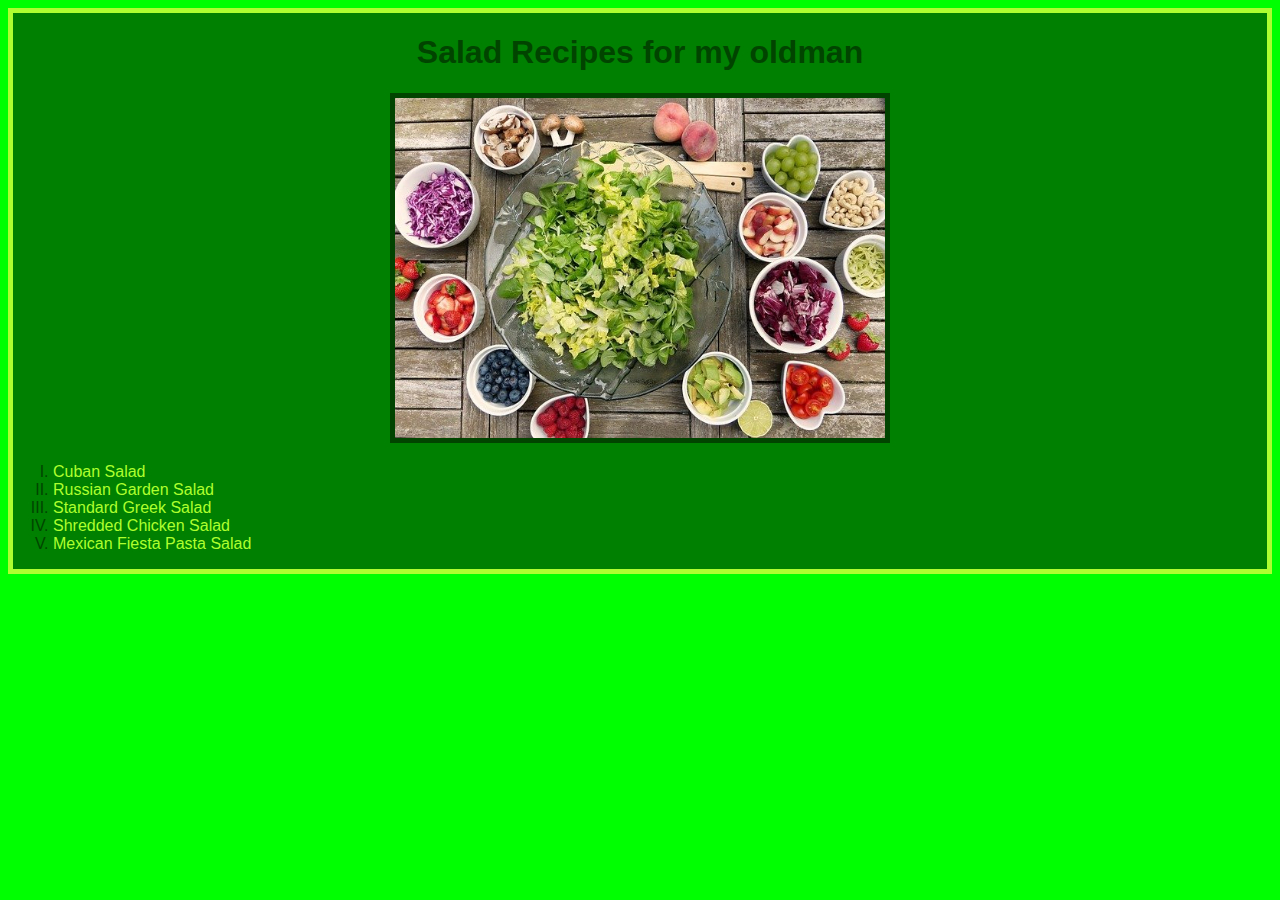
==== index.html @ 22b6e7c5 "Add finished index page with css" ====
<!DOCTYPE html>
<html lang="en">

<head>
    <meta charset="UTF-8">
    <meta name="viewport" content="width=device-width, initial-scale=1.0">
    <title>Salad recipes</title>
    <link rel="stylesheet" href="/style.css">
</head>

<body>
    <div id="container">
        <h1>Salad Recipes for my oldman</h1>

        <img src="/images/salad.jpg" alt="Salads">

        <ol type="I">
            <li>
                <a href="" target="_blank">Cuban Salad</a>
            </li>
            <li>
                <a href="">Russian Garden Salad</a>
            </li>
            <li>
                <a href="">Standard Greek Salad</a>
            </li>
            <li>
                <a href="">Shredded Chicken Salad</a>
            </li>
            <li>
                <a href="">Mexican Fiesta Pasta Salad</a>
            </li>
        </ol>
    </div>
</body>

</html>
---- style.css ----
* {
    box-sizing: border-box;
}

body {
    background-color: #0f0;
}

img {
    width: 500px;
    height: 350px;
    border: 5px solid #040;
}

#container {
    border: 5px solid greenyellow;
    background-color: green;
    margin: 0 auto;
    font-family: Impact, sans-serif;
    color: #040;
    text-align: center;
    max-height: 400px;
    max-height: 800px;
}

li {
    text-align: left;
}

a:link {
    color: #006700;
    text-decoration: none;
}

a:visited {
    color: greenyellow;
    text-decoration: none;
}

a:hover {
    color: #4ca64c;
    text-decoration: underline;
}

a:active {
    color: #00cd00;
    text-decoration: none;
}
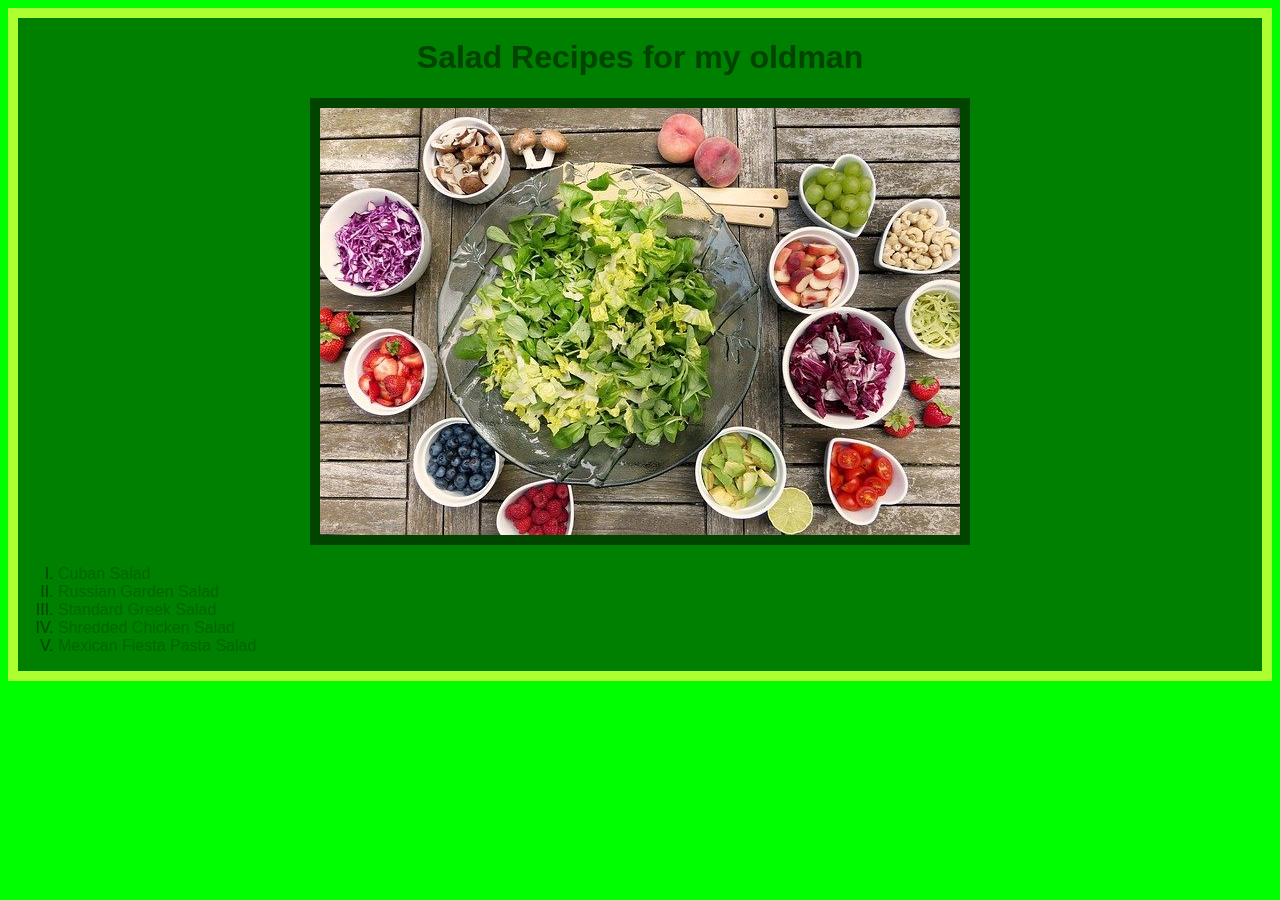
==== commit 0ae7fa8b: "Add final touch to index and add recipes file for links" ====
--- a/index.html
+++ b/index.html
@@ -6,6 +6,7 @@
     <meta name="viewport" content="width=device-width, initial-scale=1.0">
     <title>Salad recipes</title>
     <link rel="stylesheet" href="/style.css">
+    <link rel="icon" type="image/x-icon" href="/images/icons8-broccoli-16.png">
 </head>
 
 <body>
@@ -16,19 +17,19 @@
 
         <ol type="I">
             <li>
-                <a href="" target="_blank">Cuban Salad</a>
+                <a href="/recipes/cuban_salad.html" target="_blank">Cuban Salad</a>
             </li>
             <li>
-                <a href="">Russian Garden Salad</a>
+                <a href="/recipes/russian_garden_alad.html" target="_blank">Russian Garden Salad</a>
             </li>
             <li>
-                <a href="">Standard Greek Salad</a>
+                <a href="/recipes/standard_greek_galad.html" target="_blank">Standard Greek Salad</a>
             </li>
             <li>
-                <a href="">Shredded Chicken Salad</a>
+                <a href="/recipes/shredded _chicken_salad.html" target="_blank">Shredded Chicken Salad</a>
             </li>
             <li>
-                <a href="">Mexican Fiesta Pasta Salad</a>
+                <a href="/recipes/mexican_fiesta_pasta_salad.html" target="_blank">Mexican Fiesta Pasta Salad</a>
             </li>
         </ol>
     </div>
--- a/style.css
+++ b/style.css
@@ -7,13 +7,13 @@
 }
 
 img {
-    width: 500px;
-    height: 350px;
-    border: 5px solid #040;
+    max-width: 100%;
+    max-height: 100%;
+    border: 10px solid #040;
 }
 
 #container {
-    border: 5px solid greenyellow;
+    border: 10px solid greenyellow;
     background-color: green;
     margin: 0 auto;
     font-family: Impact, sans-serif;
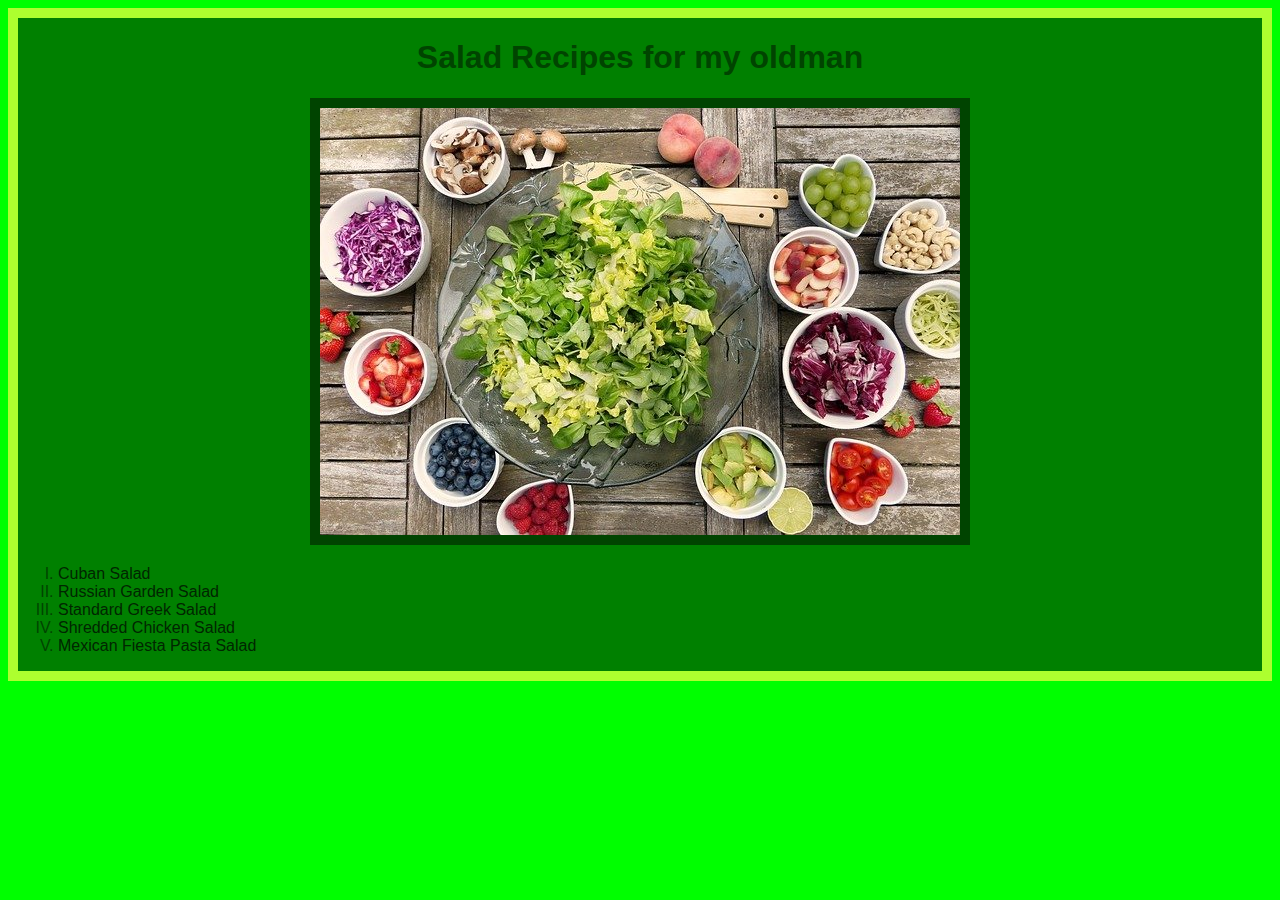
==== commit 93637e51: "fix html legacy problems" ====
--- a/index.html
+++ b/index.html
@@ -5,8 +5,8 @@
     <meta charset="UTF-8">
     <meta name="viewport" content="width=device-width, initial-scale=1.0">
     <title>Salad recipes</title>
+    <link rel="icon" type="image/x-icon" href="/images/icons8-broccoli-16.png">
     <link rel="stylesheet" href="/style.css">
-    <link rel="icon" type="image/x-icon" href="/images/icons8-broccoli-16.png">
 </head>
 
 <body>
@@ -15,7 +15,7 @@
 
         <img src="/images/salad.jpg" alt="Salads">
 
-        <ol type="I">
+        <ol>
             <li>
                 <a href="/recipes/cuban_salad.html" target="_blank">Cuban Salad</a>
             </li>
@@ -26,7 +26,7 @@
                 <a href="/recipes/standard_greek_galad.html" target="_blank">Standard Greek Salad</a>
             </li>
             <li>
-                <a href="/recipes/shredded _chicken_salad.html" target="_blank">Shredded Chicken Salad</a>
+                <a href="/recipes/shredded_chicken_salad.html" target="_blank">Shredded Chicken Salad</a>
             </li>
             <li>
                 <a href="/recipes/mexican_fiesta_pasta_salad.html" target="_blank">Mexican Fiesta Pasta Salad</a>
--- a/style.css
+++ b/style.css
@@ -10,6 +10,10 @@
     max-width: 100%;
     max-height: 100%;
     border: 10px solid #040;
+}
+
+ol {
+    list-style: upper-roman;
 }
 
 #container {
@@ -28,7 +32,7 @@
 }
 
 a:link {
-    color: #006700;
+    color: #002600;
     text-decoration: none;
 }
 
@@ -38,7 +42,7 @@
 }
 
 a:hover {
-    color: #4ca64c;
+    color: #065535;
     text-decoration: underline;
 }
 
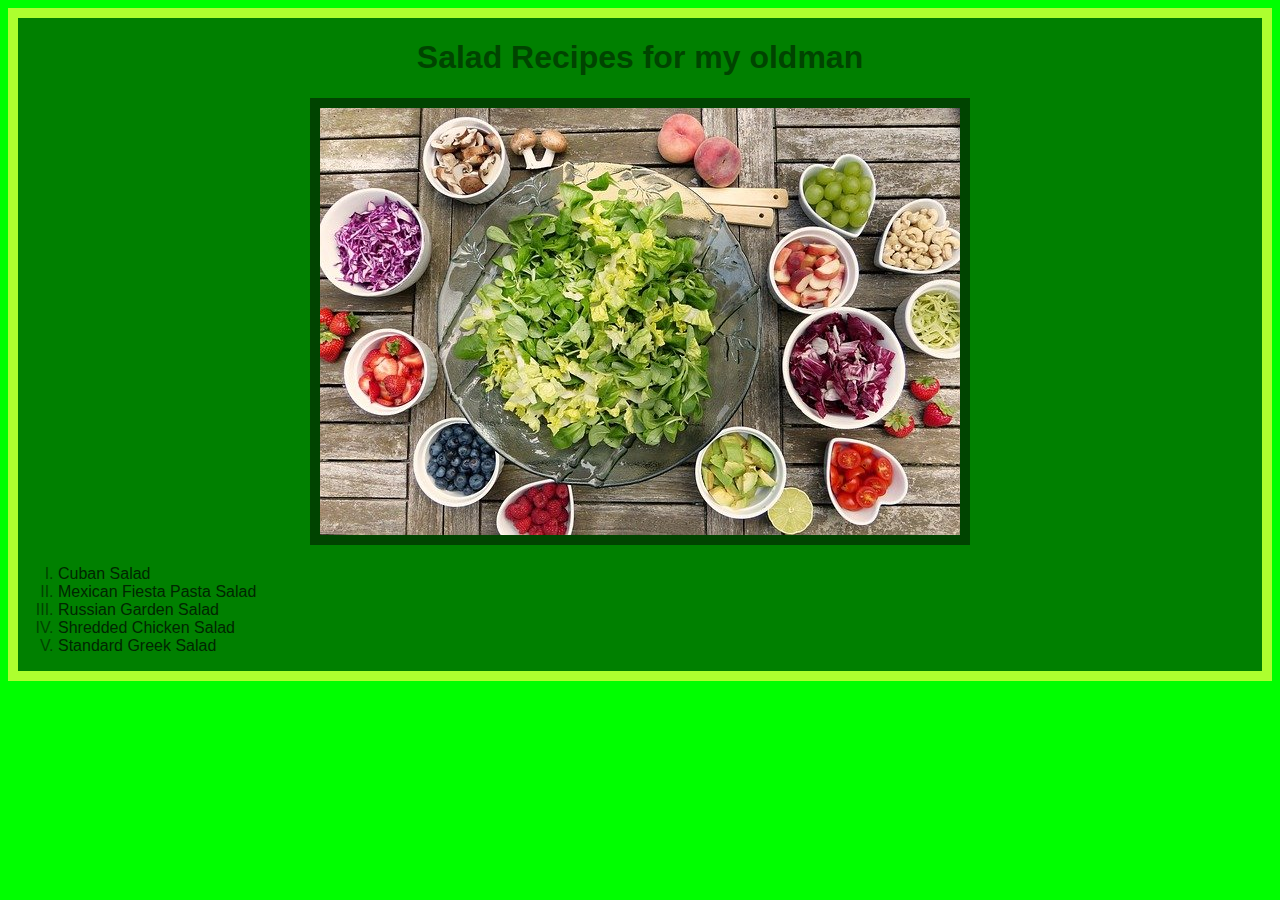
==== commit 7d69fbdf: "Fix some like issues and add ingredients and steps to mexican_fiesta_pasta_salad.html" ====
--- a/index.html
+++ b/index.html
@@ -5,31 +5,31 @@
     <meta charset="UTF-8">
     <meta name="viewport" content="width=device-width, initial-scale=1.0">
     <title>Salad recipes</title>
-    <link rel="icon" type="image/x-icon" href="/images/icons8-broccoli-16.png">
-    <link rel="stylesheet" href="/style.css">
+    <link rel="icon" type="image/x-icon" href="./images/icons8-broccoli-16.png">
+    <link rel="stylesheet" href="./style1.css">
 </head>
 
 <body>
     <div id="container">
         <h1>Salad Recipes for my oldman</h1>
 
-        <img src="/images/salad.jpg" alt="Salads">
+        <img src="./images/salad.jpg" alt="Salads">
 
         <ol>
             <li>
-                <a href="/recipes/cuban_salad.html" target="_blank">Cuban Salad</a>
+                <a href="./recipes/cuban_salad.html" target="_blank">Cuban Salad</a>
             </li>
             <li>
-                <a href="/recipes/russian_garden_alad.html" target="_blank">Russian Garden Salad</a>
+                <a href="./recipes/mexican_fiesta_pasta_salad.html" target="_blank">Mexican Fiesta Pasta Salad</a>
             </li>
             <li>
-                <a href="/recipes/standard_greek_galad.html" target="_blank">Standard Greek Salad</a>
+                <a href="./recipes/russian_garden_salad.html" target="_blank">Russian Garden Salad</a>
             </li>
             <li>
-                <a href="/recipes/shredded_chicken_salad.html" target="_blank">Shredded Chicken Salad</a>
+                <a href="./recipes/shredded_chicken_salad.html" target="_blank">Shredded Chicken Salad</a>
             </li>
             <li>
-                <a href="/recipes/mexican_fiesta_pasta_salad.html" target="_blank">Mexican Fiesta Pasta Salad</a>
+                <a href="./recipes/standard_greek_salad.html" target="_blank">Standard Greek Salad</a>
             </li>
         </ol>
     </div>
--- a/style1.css
+++ b/style1.css
@@ -0,0 +1,52 @@
+* {
+    box-sizing: border-box;
+}
+
+body {
+    background-color: #0f0;
+}
+
+img {
+    max-width: 100%;
+    max-height: 100%;
+    border: 10px solid #040;
+}
+
+ol {
+    list-style: upper-roman;
+}
+
+#container {
+    border: 10px solid greenyellow;
+    background-color: green;
+    margin: 0 auto;
+    font-family: Impact, sans-serif;
+    color: #040;
+    text-align: center;
+    max-height: 400px;
+    max-height: 800px;
+}
+
+li {
+    text-align: left;
+}
+
+a:link {
+    color: #002600;
+    text-decoration: none;
+}
+
+a:visited {
+    color: greenyellow;
+    text-decoration: none;
+}
+
+a:hover {
+    color: #065535;
+    text-decoration: underline;
+}
+
+a:active {
+    color: #00cd00;
+    text-decoration: none;
+}